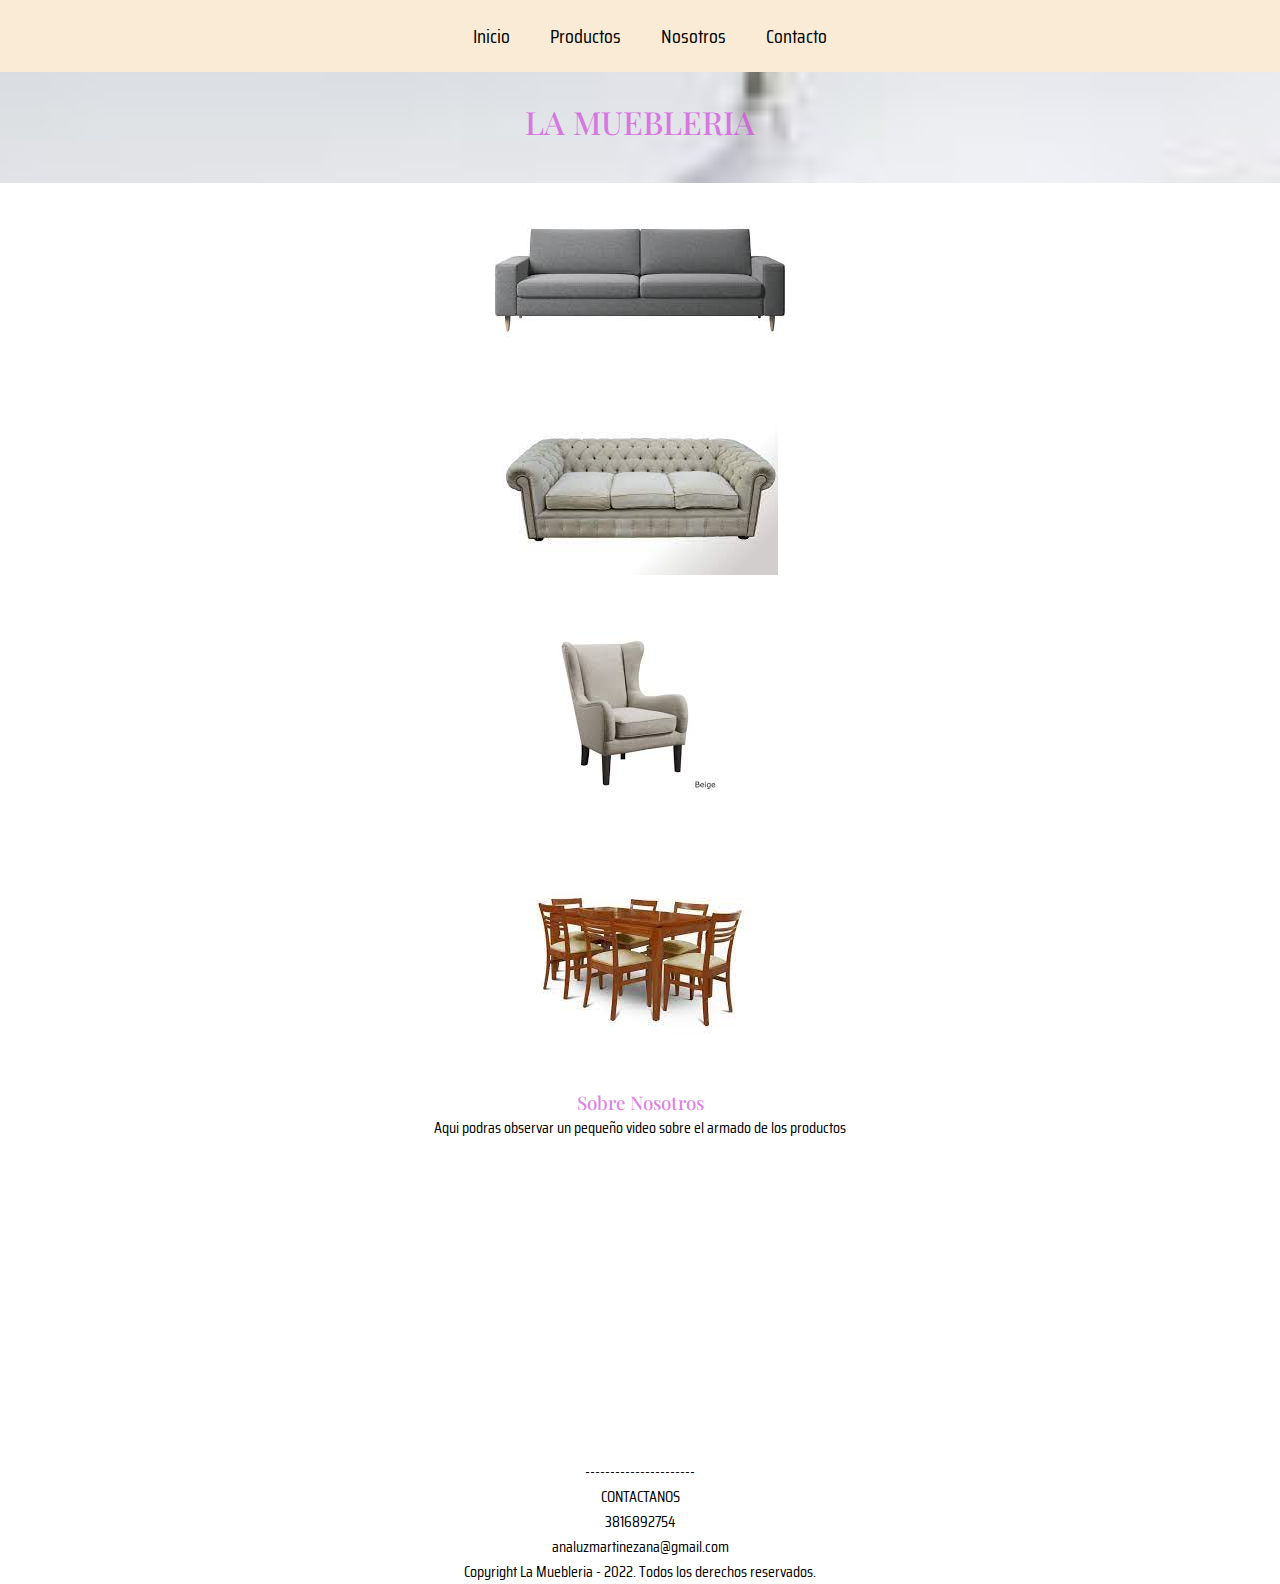
==== index.html @ 36c81b3e "prueba" ====
<!DOCTYPE html>
<html lang="en">
<head>
    <meta charset="UTF-8">
    <meta http-equiv="X-UA-Compatible" content="IE=edge">
    <meta name="viewport" content="width=device-width, initial-scale=1.0">
    <link rel="shortcut icon" href="img/image10.png">
    <link rel="preconnect" href="https://fonts.googleapis.com">
    <link rel="preconnect" href="https://fonts.gstatic.com" crossorigin>
    <link href="https://fonts.googleapis.com/css2?family=Playfair+Display:ital,wght@0,400;0,500;1,500&family=Saira+Condensed:wght@100;500;600&display=swap" rel="stylesheet">
    <link rel="stylesheet" href="./css/style.css">
    <title>La MUEBLERIA</title>
</head>
<body>
    <div class="gridPadre">
        <header class="header">
            <h1>LA MUEBLERIA</h1>
        </header>
        <nav class="encabezado" >
            <ul>
                <li><a href="#inicio">Inicio</a></li>
                <li><a href="">Productos</a>
                    <ul>
                        <li><a href="">Sillones individuales</a></li>
                        <li><a href="">Juegos de comedor</a></li>
                        <li><a href="">Sofas</a>
                            <ul>
                                <li><a href="pages/pages2.html">2 cuerpos</a></li>
                                <li><a href="pages/pages3.html">3 cuerpos</a></li>
                            </ul>
                        </li>
                    </ul>
                </li>
                <li><a href="#sobreNosotros">Nosotros</a></li>
                <li><a href="#contacto">Contacto</a></li>
            </ul>
        </nav>
        <main>
            <div class="imgPrin"><a href="pages/pages2.html"><img src="img/image1.jpg" alt="Sillon de 2 cuerpos"></a></div>
            <div class="imgPrin"><a href="pages/pages3.html"><img src="img/image5.jpg" alt="Sillon de 3 cuerpos"></a></div>
            <div class="imgPrin"><a href=""><img src="img/image7.jpg" alt="Sillon individual"></a></div>
            <div class="imgPrin"><a href=""><img src="img/image8.jpg" alt="Juego de Comedor"></a></div>
            <section id="sobreNosotros">
            <H3>Sobre Nosotros</H3>
            <p class="alineacionTexto">Aqui podras observar un pequeño video sobre el armado de los productos</p>    
            <iframe width="560" height="315" src="https://www.youtube.com/embed/LyLyADePlnQ" title="YouTube video player" frameborder="0" allow="accelerometer; autoplay; clipboard-write; encrypted-media; gyroscope; picture-in-picture" allowfullscreen></iframe>
            </section>        
        </main>
        <footer id="contacto" class="alineacionTexto gridFooter">
            <p>----------------------</p>
            <p>CONTACTANOS</p>
            <P>3816892754</P>
            <p>analuzmartinezana@gmail.com</p>
            <p>Copyright La Muebleria - 2022. Todos los derechos reservados.</p>
        </footer>
    </div>
</body>
</html>
---- css/style.css ----
*{
    margin: 0;
    padding: 0;
}
p{
   font-size: 1rem;
   font-family: 'Saira Condensed', sans-serif;
}
h1, h2 , h3{
   color: rgba(207, 73, 219, 0.699);
   text-align: center;
   font-family: 'Playfair Display', serif;
   font-weight: 500;
   /*font-family: 'Playfair Display', serif; titulo
font-family: 'Saira Condensed', sans-serif; parrafo*/
}
h2{
   padding: 50px;
}
img .imgPrin {
   width: 80%;
   height: auto;
}
.imgInstagram, .imgTwitter {
   width: 50px;
}
ul li {
   font-size: 1rem;
   font-family: 'Saira Condensed', sans-serif;
   text-align: center;
   background-color: antiquewhite;
}
.alineacionTexto{
    text-align: center;
}
.header{
    background-image: url(../img/image11.jpg);  
    background-attachment: fixed;
    background-position: center;
    background-repeat: no-repeat;
    background-size: cover;
    top: 0px;
    margin-top: 60px;
    padding: 40px;
} 
 .encabezado{
   position: fixed;
   text-align: center;
   padding: 5px;
   background-color: antiquewhite;
   display: flex;
   justify-content: space-around;
   align-items: center;
   width: 100%;
   top: 0;
   padding: 10px;
 }
 .encabezado ul {
    list-style: none;
    display: flex;
    justify-content: space-between;
 }
 a{
    text-decoration: none;
    font-size: 20px;
    color: black;
    padding: 10px 20px;
    display: block;
 }
 a:hover{
    color: white;
 }
 .encabezado ul li ul {
    display: flex;
    flex-direction: column;
 }
 .encabezado ul li ul {
    position: absolute;
 }
 .encabezado ul li ul li {
    position: relative;
 }
 .encabezado ul li ul li ul{
    position: absolute;
    display: none;
 }
 .encabezado ul li ul {
    display: none;
 }
 .encabezado ul li:hover > ul {
    display: block;
 }
header {
   grid-area: header;
   justify-content: center;
}
nav{
   display: grid;
   grid-area: nav;
   justify-content: center;
}
main{
   grid-area: main;
   justify-content: center;
   text-align: center;
   width: 100%;
}
aside {
   grid-area: aside;
   justify-content: center;
   text-align: center;   
}
footer {
   grid-area: footer;
   justify-content: center;
}
.gridPadre {
    display: grid;
    height: 100vh;
    grid-template-columns: repeat(3, 1fr);
    grid-template-rows: repeat(3, 1 fr);
    grid-template-areas: 
    "header header header"
    "nav nav nav"
    "main main main"
    "footer footer footer";  
}
.gridImageUno, .gridImageDos, .gridImageTres {
   justify-self: start;
   align-self: center;
}
.gridPagDos {
   display: grid;
   height: 100vh;
   grid-template-columns: repeat(3, 1fr);
   grid-template-rows: repeat(3, 1 fr);
   grid-template-areas: 
   "header header header"
   "nav nav nav"
   "main main aside"
   "footer footer footer";  
}
@media screen and (max-width: 320px){
   .gridPagDos {
      grid-template-columns: 1fr;
      grid-template-rows: 1fr 1fr 1fr;
      grid-template-areas: 
   "header"
   "nav"
   "main"
   "aside"
   "footer"; 
   }
   footer {
      display: none;
   }
}
@media screen and (max-width: 1024px){
   .gridPagDos {
      grid-template-columns: 1fr 1fr;
      grid-template-rows: 1fr 1fr 1fr;
      grid-template-areas: 
   "header header"
   "nav nav"
   "main main"
   "aside aside"
   "footer footer"; 
   }
   
}
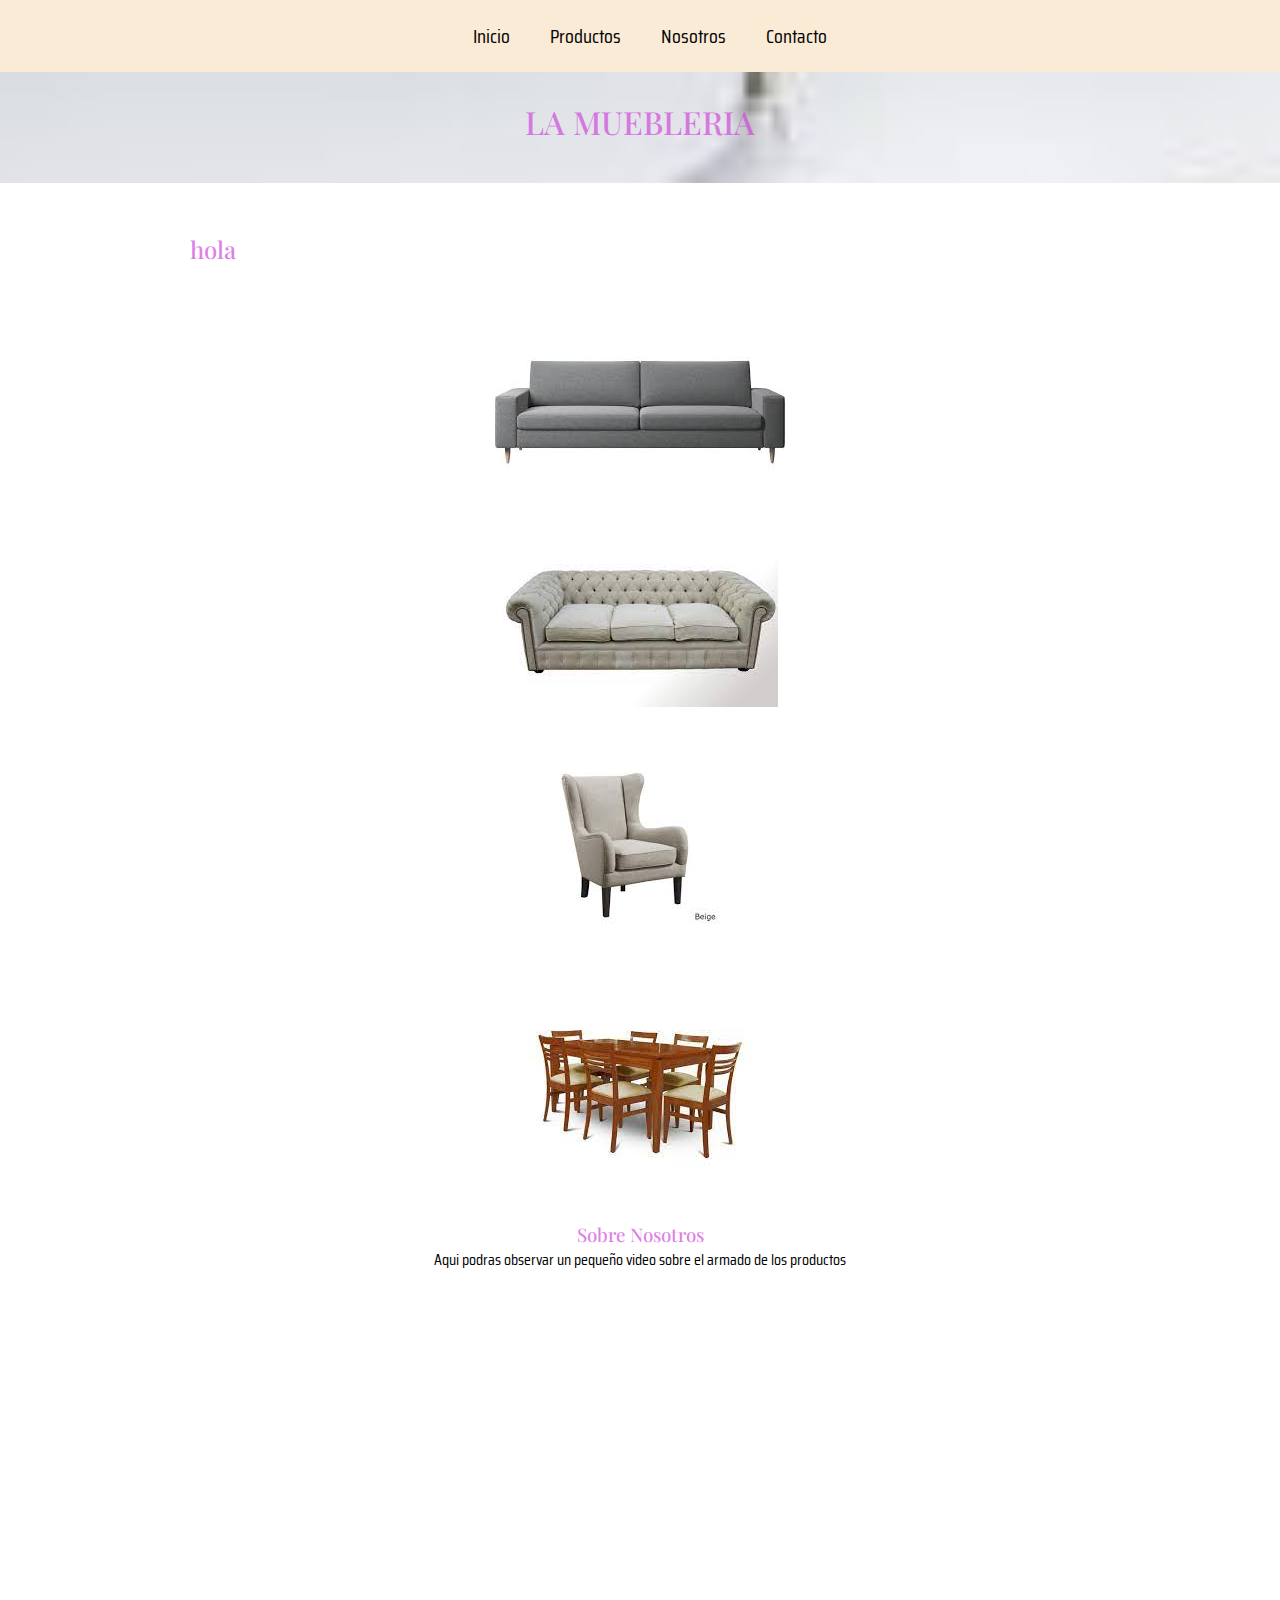
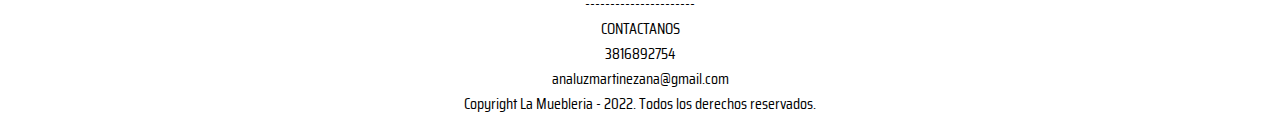
==== commit dea5d785: "Agregue h2" ====
--- a/index.html
+++ b/index.html
@@ -7,6 +7,7 @@
     <link rel="shortcut icon" href="img/image10.png">
     <link rel="preconnect" href="https://fonts.googleapis.com">
     <link rel="preconnect" href="https://fonts.gstatic.com" crossorigin>
+    <link rel="stylesheet" href="https://cdnjs.cloudflare.com/ajax/libs/animate.css/4.1.1/animate.min.css"/>
     <link href="https://fonts.googleapis.com/css2?family=Playfair+Display:ital,wght@0,400;0,500;1,500&family=Saira+Condensed:wght@100;500;600&display=swap" rel="stylesheet">
     <link rel="stylesheet" href="./css/style.css">
     <title>La MUEBLERIA</title>
@@ -14,8 +15,9 @@
 <body>
     <div class="gridPadre">
         <header class="header">
-            <h1>LA MUEBLERIA</h1>
+            <h1 class="animate__animated animate__heartBeat">LA MUEBLERIA</h1>
         </header>
+        <h2>hola</h2>
         <nav class="encabezado" >
             <ul>
                 <li><a href="#inicio">Inicio</a></li>
